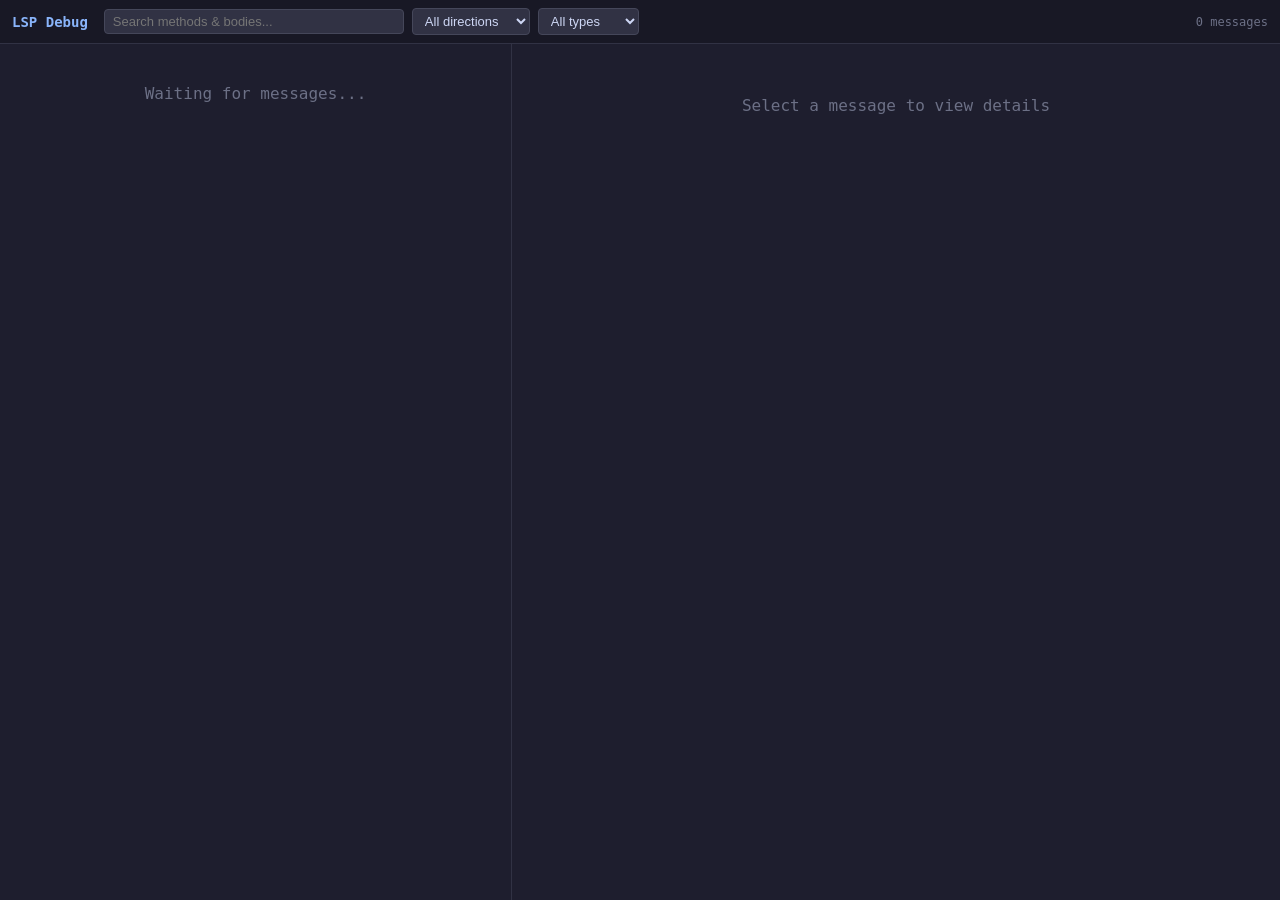
==== debugui/static/index.html @ c841be15 "feat: add debug ui" ====
<!DOCTYPE html>
<html lang="en">
<head>
<meta charset="utf-8">
<meta name="viewport" content="width=device-width, initial-scale=1">
<title>LSP Debug UI</title>
<style>
  * { margin: 0; padding: 0; box-sizing: border-box; }
  body { font-family: -apple-system, BlinkMacSystemFont, "Segoe UI", Roboto, monospace; background: #1e1e2e; color: #cdd6f4; height: 100vh; display: flex; flex-direction: column; }
  #topbar { display: flex; gap: 8px; padding: 8px 12px; background: #181825; border-bottom: 1px solid #313244; align-items: center; flex-shrink: 0; }
  #topbar h1 { font-size: 14px; color: #89b4fa; margin-right: 8px; white-space: nowrap; }
  #topbar input, #topbar select { background: #313244; border: 1px solid #45475a; color: #cdd6f4; padding: 4px 8px; border-radius: 4px; font-size: 13px; }
  #search { flex: 1; max-width: 300px; }
  #counter { font-size: 12px; color: #6c7086; margin-left: auto; white-space: nowrap; }
  #main { display: flex; flex: 1; overflow: hidden; }
  #list { width: 40%; border-right: 1px solid #313244; overflow-y: auto; }
  #detail { width: 60%; overflow-y: auto; padding: 12px; }
  .entry { padding: 6px 12px; cursor: pointer; border-bottom: 1px solid #1e1e2e; font-size: 13px; display: flex; gap: 8px; align-items: center; }
  .entry:hover { background: #313244; }
  .entry.selected { background: #45475a; }
  .entry .time { color: #6c7086; font-size: 11px; width: 80px; flex-shrink: 0; }
  .entry .arrow { width: 16px; text-align: center; flex-shrink: 0; }
  .entry .arrow.in { color: #a6e3a1; }
  .entry .arrow.out { color: #f38ba8; }
  .entry .method { flex: 1; overflow: hidden; text-overflow: ellipsis; white-space: nowrap; }
  .badge { font-size: 10px; padding: 1px 5px; border-radius: 3px; flex-shrink: 0; }
  .badge.request { background: #89b4fa22; color: #89b4fa; }
  .badge.response { background: #a6e3a122; color: #a6e3a1; }
  .badge.notification { background: #f9e2af22; color: #f9e2af; }
  #detail h3 { font-size: 13px; color: #89b4fa; margin: 12px 0 6px; }
  #detail h3:first-child { margin-top: 0; }
  #detail pre { background: #181825; padding: 10px; border-radius: 4px; font-size: 12px; overflow-x: auto; white-space: pre-wrap; word-break: break-all; line-height: 1.5; }
  #detail .meta { font-size: 12px; color: #6c7086; margin-bottom: 8px; }
  .empty { padding: 40px; text-align: center; color: #6c7086; }
  #new-indicator { display: none; position: fixed; bottom: 16px; left: calc(20% - 60px); background: #89b4fa; color: #1e1e2e; padding: 4px 12px; border-radius: 12px; font-size: 12px; cursor: pointer; z-index: 10; }
</style>
</head>
<body>
<div id="topbar">
  <h1>LSP Debug</h1>
  <input id="search" type="text" placeholder="Search methods & bodies...">
  <select id="direction-filter">
    <option value="">All directions</option>
    <option value="client→server">client→server</option>
    <option value="server→client">server→client</option>
  </select>
  <select id="type-filter">
    <option value="">All types</option>
    <option value="request">request</option>
    <option value="response">response</option>
    <option value="notification">notification</option>
  </select>
  <span id="counter">0 messages</span>
</div>
<div id="main">
  <div id="list"><div class="empty">Waiting for messages...</div></div>
  <div id="detail"><div class="empty">Select a message to view details</div></div>
</div>
<div id="new-indicator" onclick="scrollToBottom()">↓ New messages</div>

<script>
const listEl = document.getElementById('list');
const detailEl = document.getElementById('detail');
const searchEl = document.getElementById('search');
const dirFilter = document.getElementById('direction-filter');
const typeFilter = document.getElementById('type-filter');
const counterEl = document.getElementById('counter');
const indicatorEl = document.getElementById('new-indicator');

let allEntries = [];
let selectedId = null;
let autoScroll = true;

function formatTime(ts) {
  const d = new Date(ts);
  return d.toLocaleTimeString('en-US', { hour12: false, hour: '2-digit', minute: '2-digit', second: '2-digit' }) + '.' + String(d.getMilliseconds()).padStart(3, '0');
}

function matchesFilter(e) {
  const dir = dirFilter.value;
  const type_ = typeFilter.value;
  const q = searchEl.value.toLowerCase();
  if (dir && e.direction !== dir) return false;
  if (type_ && e.msgType !== type_) return false;
  if (q && !e.method.toLowerCase().includes(q) && !JSON.stringify(e.body).toLowerCase().includes(q)) return false;
  return true;
}

function renderList() {
  const filtered = allEntries.filter(matchesFilter);
  counterEl.textContent = filtered.length + ' / ' + allEntries.length + ' messages';
  if (filtered.length === 0) {
    listEl.innerHTML = '<div class="empty">No matching messages</div>';
    return;
  }
  listEl.innerHTML = filtered.map(e => {
    const isIn = e.direction === 'client→server';
    return `<div class="entry ${e.id === selectedId ? 'selected' : ''}" data-id="${e.id}">
      <span class="time">${formatTime(e.timestamp)}</span>
      <span class="arrow ${isIn ? 'in' : 'out'}">${isIn ? '→' : '←'}</span>
      <span class="method">${e.method || '(response)'}</span>
      <span class="badge ${e.msgType}">${e.msgType}</span>
    </div>`;
  }).join('');
}

function renderDetail() {
  if (selectedId === null) {
    detailEl.innerHTML = '<div class="empty">Select a message to view details</div>';
    return;
  }
  const e = allEntries.find(x => x.id === selectedId);
  if (!e) return;

  let html = `<div class="meta">#${e.id} · ${formatTime(e.timestamp)} · ${e.direction} · ${e.msgType}${e.rpcId ? ' · id: ' + e.rpcId : ''}</div>`;
  html += '<h3>Message</h3>';
  html += '<pre>' + escapeHtml(prettyJson(e.body)) + '</pre>';

  if (e.pairedWith >= 0) {
    const paired = allEntries.find(x => x.id === e.pairedWith);
    if (paired) {
      html += `<h3>Paired ${paired.msgType} (#${paired.id})</h3>`;
      html += '<pre>' + escapeHtml(prettyJson(paired.body)) + '</pre>';
    }
  }
  detailEl.innerHTML = html;
}

function prettyJson(obj) {
  try {
    if (typeof obj === 'string') obj = JSON.parse(obj);
    return JSON.stringify(obj, null, 2);
  } catch { return String(obj); }
}

function escapeHtml(s) {
  return s.replace(/&/g, '&amp;').replace(/</g, '&lt;').replace(/>/g, '&gt;');
}

function addEntry(e) {
  // Update paired entry if this is a response.
  if (e.pairedWith >= 0) {
    const req = allEntries.find(x => x.id === e.pairedWith);
    if (req && req.pairedWith < 0) req.pairedWith = e.id;
  }
  allEntries.push(e);
}

listEl.addEventListener('click', (ev) => {
  const entry = ev.target.closest('.entry');
  if (!entry) return;
  selectedId = parseInt(entry.dataset.id, 10);
  renderList();
  renderDetail();
});

let searchTimeout;
searchEl.addEventListener('input', () => {
  clearTimeout(searchTimeout);
  searchTimeout = setTimeout(() => { renderList(); }, 200);
});
dirFilter.addEventListener('change', renderList);
typeFilter.addEventListener('change', renderList);

listEl.addEventListener('scroll', () => {
  const atBottom = listEl.scrollHeight - listEl.scrollTop - listEl.clientHeight < 50;
  autoScroll = atBottom;
  if (atBottom) indicatorEl.style.display = 'none';
});

function scrollToBottom() {
  listEl.scrollTop = listEl.scrollHeight;
  autoScroll = true;
  indicatorEl.style.display = 'none';
}

// Initial load
fetch('/api/messages?offset=0&limit=10000')
  .then(r => r.json())
  .then(entries => {
    entries.forEach(addEntry);
    renderList();
    scrollToBottom();
  });

// WebSocket for live updates
function connectWS() {
  const proto = location.protocol === 'https:' ? 'wss:' : 'ws:';
  const ws = new WebSocket(proto + '//' + location.host + '/ws');
  ws.onmessage = (ev) => {
    const e = JSON.parse(ev.data);
    addEntry(e);
    renderList();
    if (selectedId !== null) renderDetail();
    if (autoScroll) {
      scrollToBottom();
    } else {
      indicatorEl.style.display = 'block';
    }
  };
  ws.onclose = () => setTimeout(connectWS, 2000);
}
connectWS();
</script>
</body>
</html>
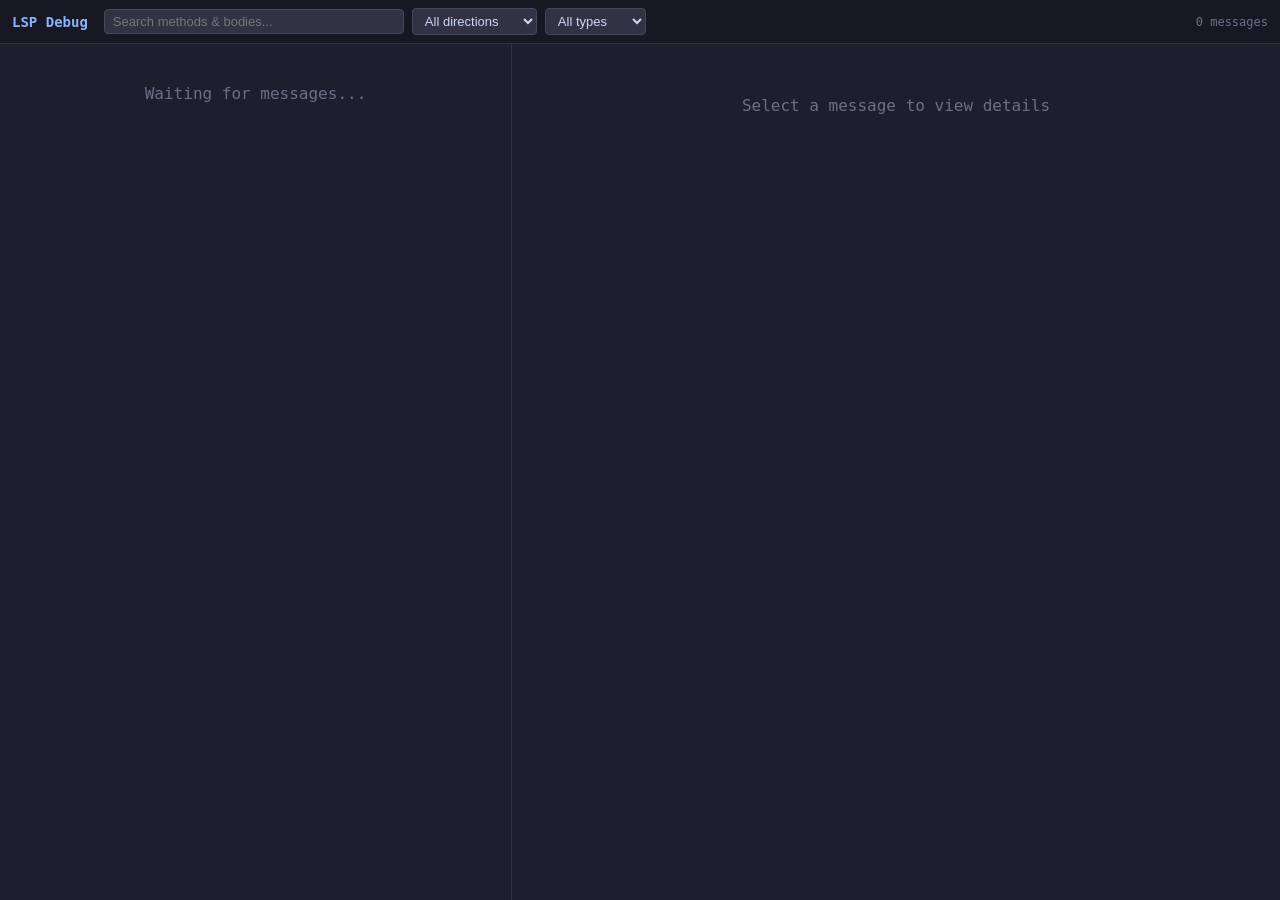
==== commit b7505e9c: "feat: update column order on debug" ====
--- a/debugui/static/index.html
+++ b/debugui/static/index.html
@@ -15,18 +15,25 @@
   #main { display: flex; flex: 1; overflow: hidden; }
   #list { width: 40%; border-right: 1px solid #313244; overflow-y: auto; }
   #detail { width: 60%; overflow-y: auto; padding: 12px; }
-  .entry { padding: 6px 12px; cursor: pointer; border-bottom: 1px solid #1e1e2e; font-size: 13px; display: flex; gap: 8px; align-items: center; }
+  .entry { padding: 6px 0; cursor: pointer; border-bottom: 1px solid #1e1e2e; font-size: 13px; display: flex; align-items: center; }
   .entry:hover { background: #313244; }
   .entry.selected { background: #45475a; }
-  .entry .time { color: #6c7086; font-size: 11px; width: 80px; flex-shrink: 0; }
-  .entry .arrow { width: 16px; text-align: center; flex-shrink: 0; }
-  .entry .arrow.in { color: #a6e3a1; }
-  .entry .arrow.out { color: #f38ba8; }
-  .entry .method { flex: 1; overflow: hidden; text-overflow: ellipsis; white-space: nowrap; }
-  .badge { font-size: 10px; padding: 1px 5px; border-radius: 3px; flex-shrink: 0; }
+  .col-time { color: #6c7086; font-size: 11px; width: 90px; padding-left: 12px; flex-shrink: 0; }
+  .col-type { width: 72px; flex-shrink: 0; }
+  .col-dir { width: 20px; flex-shrink: 0; text-align: center; }
+  .col-dir.in { color: #a6e3a1; }
+  .col-dir.out { color: #f38ba8; }
+  .col-latency { width: 56px; flex-shrink: 0; text-align: right; font-size: 11px; padding-right: 8px; }
+  .col-method { flex: 1; overflow: hidden; text-overflow: ellipsis; white-space: nowrap; padding-right: 12px; }
+  .badge { font-size: 10px; padding: 1px 5px; border-radius: 3px; }
   .badge.request { background: #89b4fa22; color: #89b4fa; }
-  .badge.response { background: #a6e3a122; color: #a6e3a1; }
   .badge.notification { background: #f9e2af22; color: #f9e2af; }
+  .latency { color: #6c7086; }
+  .latency.slow { color: #f9e2af; }
+  .latency.very-slow { color: #f38ba8; }
+  .pending-dot { display: inline-block; width: 6px; height: 6px; border-radius: 50%; background: #89b4fa; animation: pulse 1.5s infinite; }
+  @keyframes pulse { 0%, 100% { opacity: 1; } 50% { opacity: 0.3; } }
+  .error-indicator { color: #f38ba8; font-size: 11px; margin-right: 2px; }
   #detail h3 { font-size: 13px; color: #89b4fa; margin: 12px 0 6px; }
   #detail h3:first-child { margin-top: 0; }
   #detail pre { background: #181825; padding: 10px; border-radius: 4px; font-size: 12px; overflow-x: auto; white-space: pre-wrap; word-break: break-all; line-height: 1.5; }
@@ -41,13 +48,12 @@
   <input id="search" type="text" placeholder="Search methods & bodies...">
   <select id="direction-filter">
     <option value="">All directions</option>
-    <option value="client→server">client→server</option>
-    <option value="server→client">server→client</option>
+    <option value="client→server">client → server</option>
+    <option value="server→client">server → client</option>
   </select>
   <select id="type-filter">
     <option value="">All types</option>
     <option value="request">request</option>
-    <option value="response">response</option>
     <option value="notification">notification</option>
   </select>
   <span id="counter">0 messages</span>
@@ -68,12 +74,30 @@
 const indicatorEl = document.getElementById('new-indicator');
 
 let allEntries = [];
+let entryById = {};
 let selectedId = null;
 let autoScroll = true;
 
 function formatTime(ts) {
   const d = new Date(ts);
   return d.toLocaleTimeString('en-US', { hour12: false, hour: '2-digit', minute: '2-digit', second: '2-digit' }) + '.' + String(d.getMilliseconds()).padStart(3, '0');
+}
+
+function formatLatency(ms) {
+  if (ms < 1) return '<1ms';
+  if (ms < 1000) return Math.round(ms) + 'ms';
+  return (ms / 1000).toFixed(1) + 's';
+}
+
+function latencyClass(ms) {
+  if (ms > 5000) return 'very-slow';
+  if (ms > 1000) return 'slow';
+  return '';
+}
+
+// Returns rows for the list: requests and notifications only (responses are merged into their request).
+function getListRows() {
+  return allEntries.filter(e => e.msgType === 'request' || e.msgType === 'notification');
 }
 
 function matchesFilter(e) {
@@ -82,24 +106,47 @@
   const q = searchEl.value.toLowerCase();
   if (dir && e.direction !== dir) return false;
   if (type_ && e.msgType !== type_) return false;
-  if (q && !e.method.toLowerCase().includes(q) && !JSON.stringify(e.body).toLowerCase().includes(q)) return false;
+  if (q) {
+    let matchText = e.method.toLowerCase() + JSON.stringify(e.body).toLowerCase();
+    // Also search in paired response body.
+    if (e.pairedWith >= 0) {
+      const resp = entryById[e.pairedWith];
+      if (resp) matchText += JSON.stringify(resp.body).toLowerCase();
+    }
+    if (!matchText.includes(q)) return false;
+  }
   return true;
 }
 
 function renderList() {
-  const filtered = allEntries.filter(matchesFilter);
-  counterEl.textContent = filtered.length + ' / ' + allEntries.length + ' messages';
-  if (filtered.length === 0) {
+  const rows = getListRows().filter(matchesFilter);
+  counterEl.textContent = rows.length + ' messages';
+  if (rows.length === 0) {
     listEl.innerHTML = '<div class="empty">No matching messages</div>';
     return;
   }
-  listEl.innerHTML = filtered.map(e => {
-    const isIn = e.direction === 'client→server';
+  listEl.innerHTML = rows.map(e => {
+    const isIn = e.direction === 'client\u2192server';
+    let latencyHtml = '';
+    if (e.msgType === 'request') {
+      if (e.pairedWith >= 0) {
+        const resp = entryById[e.pairedWith];
+        if (resp) {
+          const ms = new Date(resp.timestamp) - new Date(e.timestamp);
+          const hasError = resp.body && JSON.stringify(resp.body).includes('"error"');
+          const errHtml = hasError ? '<span class="error-indicator">err </span>' : '';
+          latencyHtml = `${errHtml}<span class="latency ${latencyClass(ms)}">${formatLatency(ms)}</span>`;
+        }
+      } else {
+        latencyHtml = '<span class="pending-dot"></span>';
+      }
+    }
     return `<div class="entry ${e.id === selectedId ? 'selected' : ''}" data-id="${e.id}">
-      <span class="time">${formatTime(e.timestamp)}</span>
-      <span class="arrow ${isIn ? 'in' : 'out'}">${isIn ? '→' : '←'}</span>
-      <span class="method">${e.method || '(response)'}</span>
-      <span class="badge ${e.msgType}">${e.msgType}</span>
+      <span class="col-time">${formatTime(e.timestamp)}</span>
+      <span class="col-type"><span class="badge ${e.msgType}">${e.msgType}</span></span>
+      <span class="col-dir ${isIn ? 'in' : 'out'}">${isIn ? '\u2192' : '\u2190'}</span>
+      <span class="col-latency">${latencyHtml}</span>
+      <span class="col-method">${e.method}</span>
     </div>`;
   }).join('');
 }
@@ -109,20 +156,32 @@
     detailEl.innerHTML = '<div class="empty">Select a message to view details</div>';
     return;
   }
-  const e = allEntries.find(x => x.id === selectedId);
+  const e = entryById[selectedId];
   if (!e) return;
 
-  let html = `<div class="meta">#${e.id} · ${formatTime(e.timestamp)} · ${e.direction} · ${e.msgType}${e.rpcId ? ' · id: ' + e.rpcId : ''}</div>`;
-  html += '<h3>Message</h3>';
-  html += '<pre>' + escapeHtml(prettyJson(e.body)) + '</pre>';
-
-  if (e.pairedWith >= 0) {
-    const paired = allEntries.find(x => x.id === e.pairedWith);
-    if (paired) {
-      html += `<h3>Paired ${paired.msgType} (#${paired.id})</h3>`;
-      html += '<pre>' + escapeHtml(prettyJson(paired.body)) + '</pre>';
-    }
-  }
+  let html = `<div class="meta">#${e.id} \u00b7 ${formatTime(e.timestamp)} \u00b7 ${e.direction} \u00b7 ${e.msgType}${e.rpcId ? ' \u00b7 id: ' + e.rpcId : ''}</div>`;
+
+  if (e.msgType === 'request') {
+    html += '<h3>Request</h3>';
+    html += '<pre>' + escapeHtml(prettyJson(e.body)) + '</pre>';
+    if (e.pairedWith >= 0) {
+      const resp = entryById[e.pairedWith];
+      if (resp) {
+        const ms = new Date(resp.timestamp) - new Date(e.timestamp);
+        html += `<h3>Response <span class="latency ${latencyClass(ms)}">(${formatLatency(ms)})</span></h3>`;
+        html += '<pre>' + escapeHtml(prettyJson(resp.body)) + '</pre>';
+      }
+    } else {
+      html += '<h3>Response</h3><div class="meta">Pending...</div>';
+    }
+  } else if (e.msgType === 'notification') {
+    html += '<h3>Notification</h3>';
+    html += '<pre>' + escapeHtml(prettyJson(e.body)) + '</pre>';
+  } else {
+    html += '<h3>Message</h3>';
+    html += '<pre>' + escapeHtml(prettyJson(e.body)) + '</pre>';
+  }
+
   detailEl.innerHTML = html;
 }
 
@@ -138,9 +197,10 @@
 }
 
 function addEntry(e) {
+  entryById[e.id] = e;
   // Update paired entry if this is a response.
   if (e.pairedWith >= 0) {
-    const req = allEntries.find(x => x.id === e.pairedWith);
+    const req = entryById[e.pairedWith];
     if (req && req.pairedWith < 0) req.pairedWith = e.id;
   }
   allEntries.push(e);
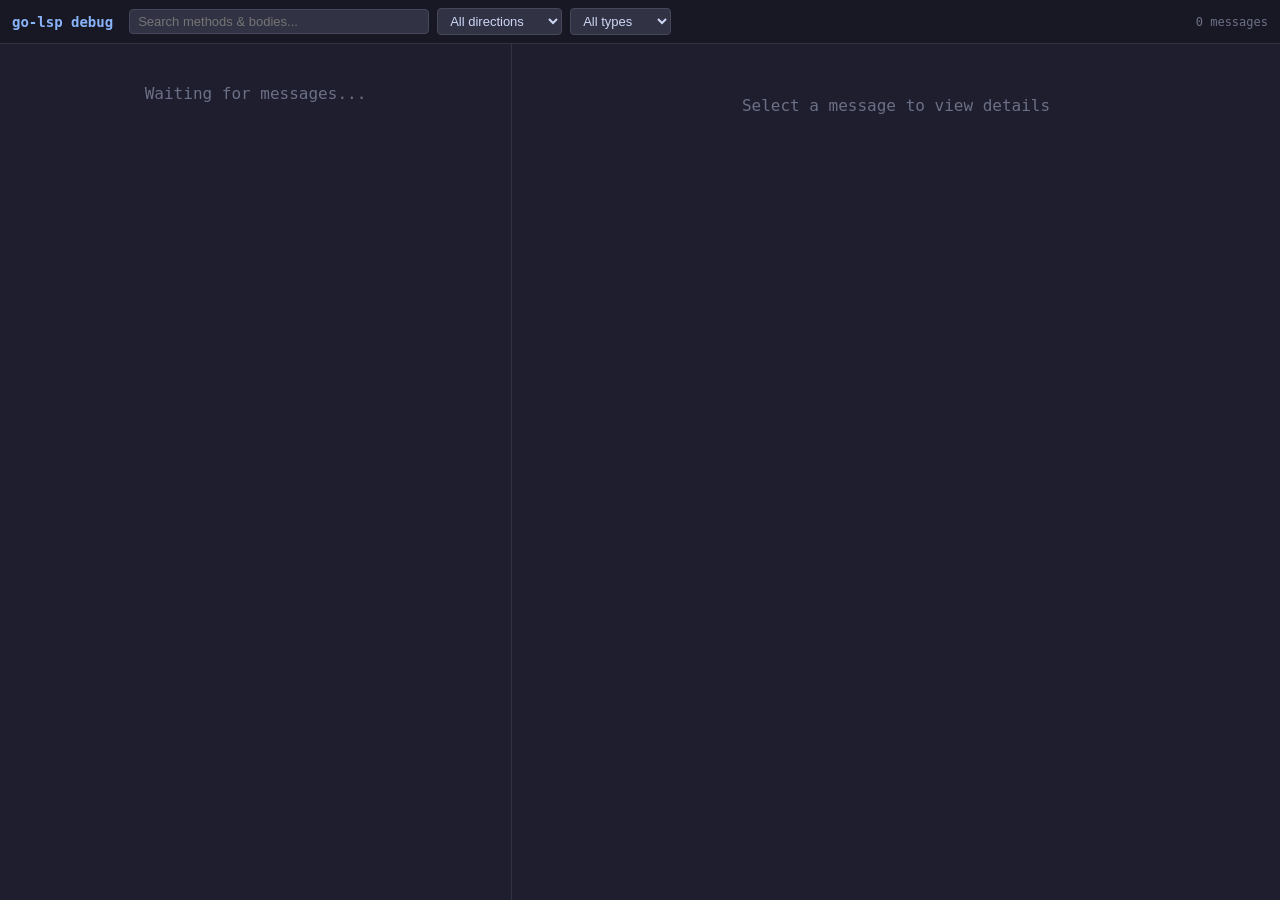
==== commit 20d33343: "docs: update readme to include the debug ui" ====
--- a/debugui/static/index.html
+++ b/debugui/static/index.html
@@ -44,7 +44,7 @@
 </head>
 <body>
 <div id="topbar">
-  <h1>LSP Debug</h1>
+  <h1>go-lsp debug</h1>
   <input id="search" type="text" placeholder="Search methods & bodies...">
   <select id="direction-filter">
     <option value="">All directions</option>
